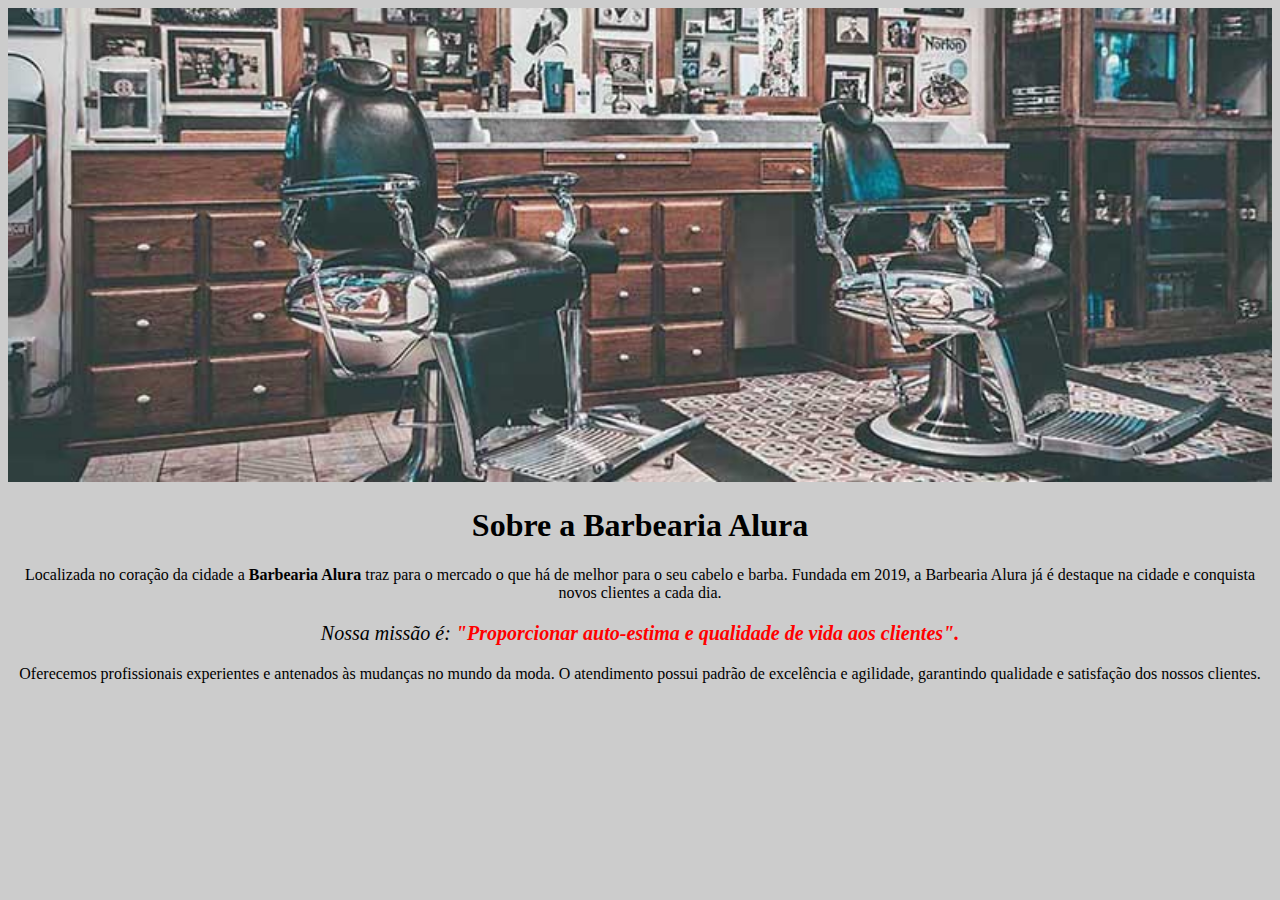
==== index.html @ 0fde19ac "primeiro commit" ====
<!DOCTYPE html>
 <html lang="pt br">
     <head>
     
        <meta charset="UTF-8">
        <title>Barbearia Alura</title>
        <link rel="stylesheet" href="style.css">
        <img id="banner" src="./banner.jpg"
        
    </head>
    
    <body>

    
        <h1 >Sobre a Barbearia Alura
        </h1>

        <p> Localizada no coração da cidade a <strong>Barbearia Alura </strong>traz para o mercado o que há de melhor para o seu cabelo e barba. Fundada em 2019, a Barbearia Alura já é destaque na cidade e conquista novos clientes a cada dia.
        </p>

        <p id="missao" > <em>Nossa missão é: <strong> "Proporcionar auto-estima e qualidade de vida aos clientes".</strong></em></p>

        <p> Oferecemos profissionais experientes e antenados às mudanças no mundo da moda. O atendimento possui padrão de excelência e agilidade, garantindo qualidade e satisfação dos nossos clientes.
        </p>

    </body> 
</html>
---- style.css ----
body{
    background: #cccccc;
}

#banner {
    width: 100%;

}

h1{
    text-align: center;
}

p {
    text-align: center;
}

#missao {
    font-size: 20px; 
}
em strong {
    color: #FF0000;
}
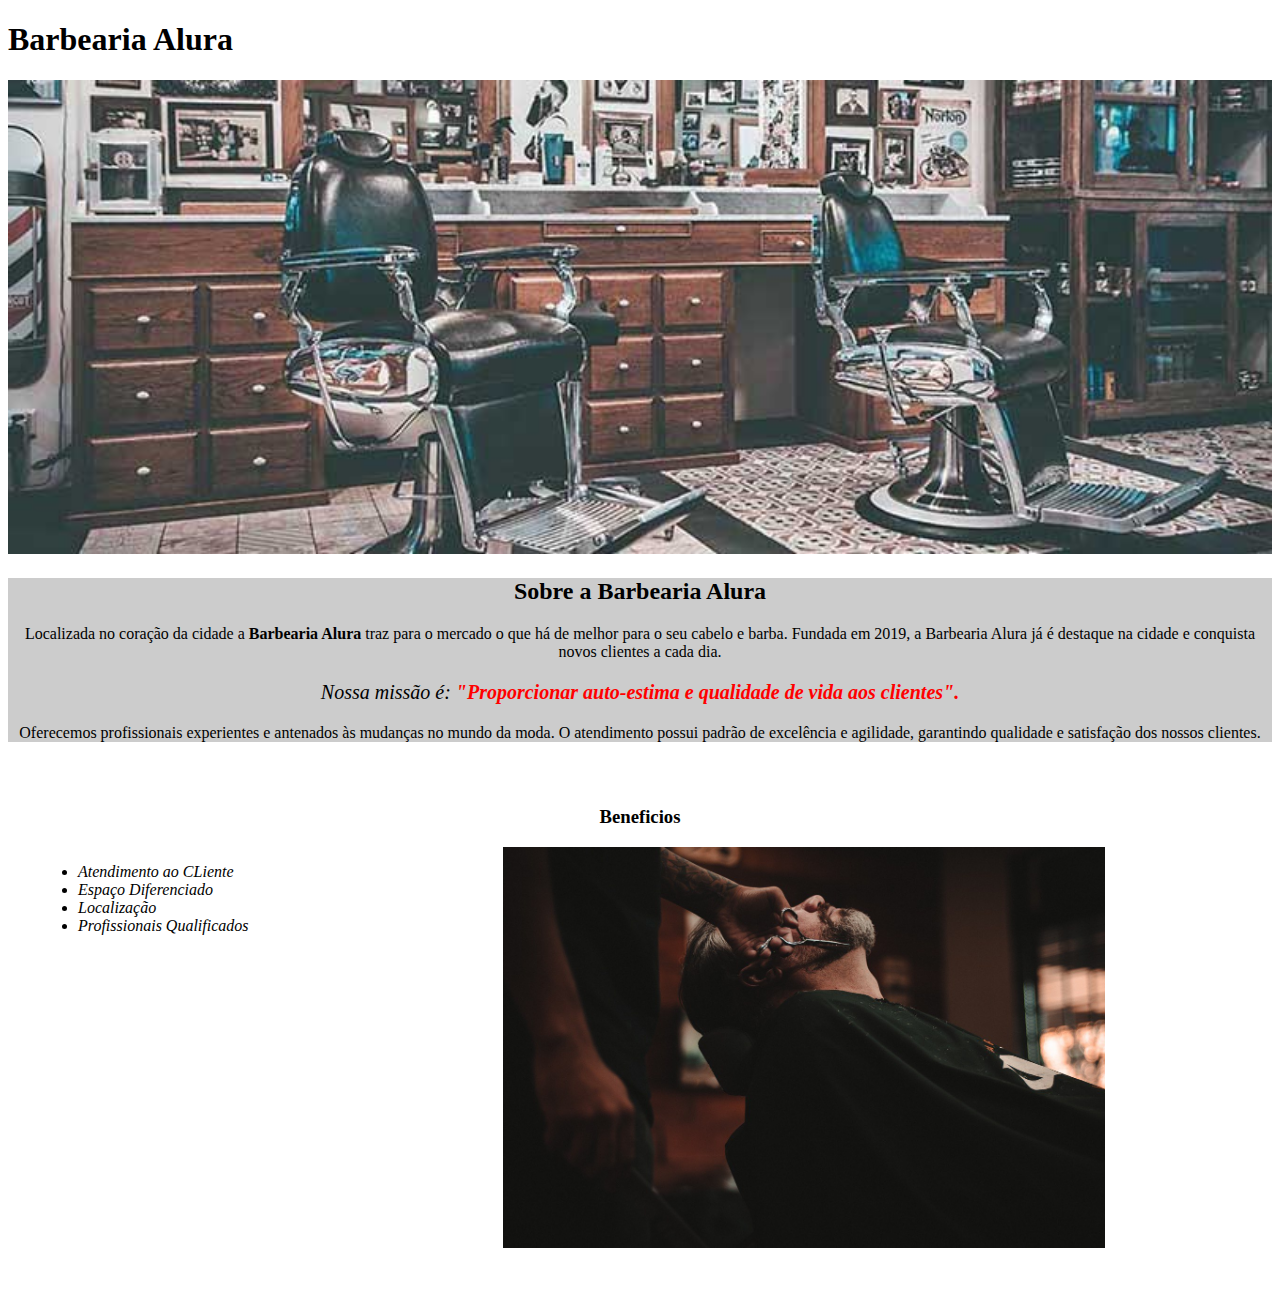
==== commit 135dbe4b: "inclusão de imagens e header" ====
--- a/index.html
+++ b/index.html
@@ -5,23 +5,41 @@
         <meta charset="UTF-8">
         <title>Barbearia Alura</title>
         <link rel="stylesheet" href="style.css">
-        <img id="banner" src="./banner.jpg"
         
     </head>
     
     <body>
+        <header>
+           <h1 class="titulo-principal"  >Barbearia Alura </h1>
+        </header>
+        <img id="banner" src="./banner.jpg">
+        <div class="principal">
 
-    
-        <h1 >Sobre a Barbearia Alura
-        </h1>
+            <h2 class="titulo-centralizado" >Sobre a Barbearia Alura
+            </h2>
 
-        <p> Localizada no coração da cidade a <strong>Barbearia Alura </strong>traz para o mercado o que há de melhor para o seu cabelo e barba. Fundada em 2019, a Barbearia Alura já é destaque na cidade e conquista novos clientes a cada dia.
-        </p>
+            <p> Localizada no coração da cidade a <strong>Barbearia Alura </strong>traz para o mercado o que há de melhor para o seu cabelo e barba. Fundada em 2019, a Barbearia Alura já é destaque na cidade e conquista novos clientes a cada dia.
+            </p>
 
-        <p id="missao" > <em>Nossa missão é: <strong> "Proporcionar auto-estima e qualidade de vida aos clientes".</strong></em></p>
+            <p id="missao" > <em>Nossa missão é: <strong> "Proporcionar auto-estima e qualidade de vida aos clientes".</strong></em></p>
 
-        <p> Oferecemos profissionais experientes e antenados às mudanças no mundo da moda. O atendimento possui padrão de excelência e agilidade, garantindo qualidade e satisfação dos nossos clientes.
-        </p>
+            <p> Oferecemos profissionais experientes e antenados às mudanças no mundo da moda. O atendimento possui padrão de excelência e agilidade, garantindo qualidade e satisfação dos nossos clientes.
+            </p>
+            
+        </div>
+        
+        <div class="beneficios" > 
+            <h3 class="titulo-centralizado" >Beneficios</h3>
+            <ul>
+                <li class="itens"> Atendimento ao CLiente </li>
+                <li class="itens">Espaço Diferenciado</li>
+                <li class="itens">Localização  </li>
+                <li class="itens">Profissionais Qualificados</li>
+                
+
+            </ul>
+            <img src="beneficios.jpg" class="imagembeneficios">
+        </div>
 
     </body> 
 </html>--- a/style.css
+++ b/style.css
@@ -1,5 +1,5 @@
 body{
-    background: #cccccc;
+    
 }
 
 #banner {
@@ -7,7 +7,11 @@
 
 }
 
-h1{
+.principal {
+    background: #cccccc;
+}
+
+.titulo-centralizado{
     text-align: center;
 }
 
@@ -22,3 +26,23 @@
     color: #FF0000;
 }
 
+.itens {
+    font-style: italic;
+}
+
+.beneficios{
+    background-color: #FFFFFF;
+    padding: 30px;
+}
+
+
+ul {
+    display: inline-block;
+    vertical-align: top;
+    width: 20%;
+    margin-right: 15%;
+}
+
+.imagembeneficios{
+        width: 50%;
+}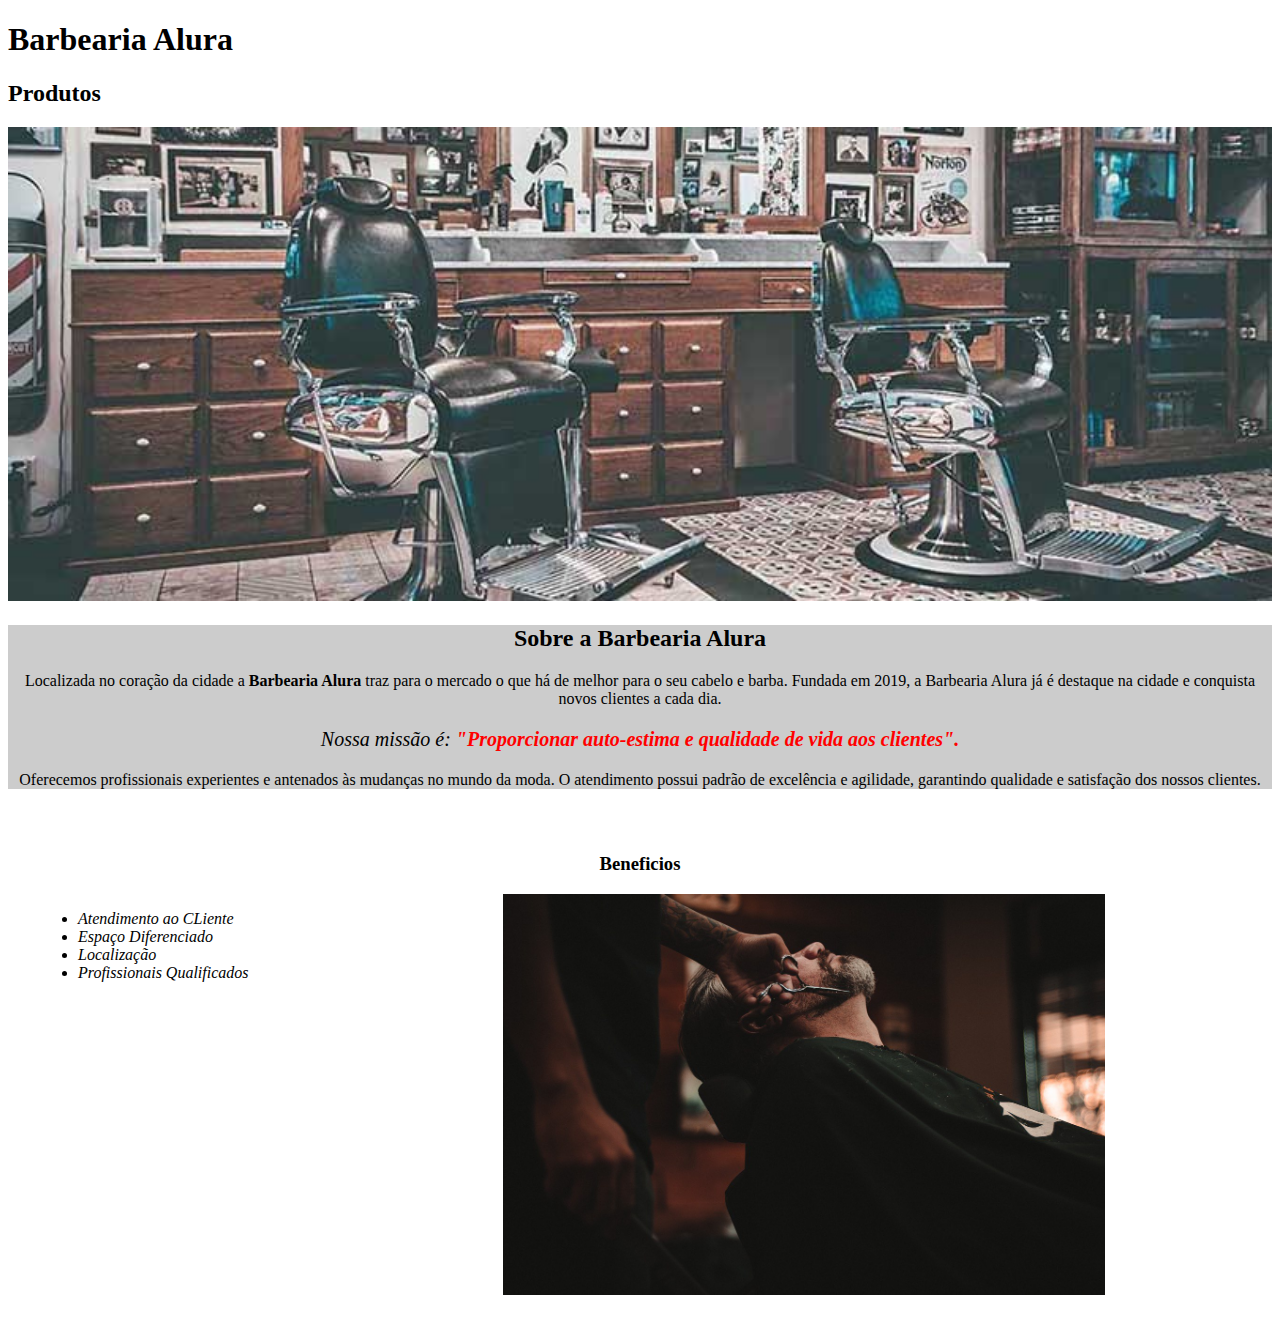
==== commit 52399f68: "link produtos" ====
--- a/index.html
+++ b/index.html
@@ -4,13 +4,14 @@
      
         <meta charset="UTF-8">
         <title>Barbearia Alura</title>
-        <link rel="stylesheet" href="style.css">
-        
+        <link rel="stylesheet" href="style-home.css">
+
     </head>
     
     <body>
         <header>
            <h1 class="titulo-principal"  >Barbearia Alura </h1>
+           <h2> <a href="produtos.html"> Produtos </a></h2>
         </header>
         <img id="banner" src="./banner.jpg">
         <div class="principal">
--- a/style-home.css
+++ b/style-home.css
@@ -0,0 +1,53 @@
+body{
+    
+}
+
+h2 a {
+    text-decoration: none;
+    color: black;
+}
+
+#banner {
+    width: 100%;
+
+}
+
+.principal {
+    background: #cccccc;
+}
+
+.titulo-centralizado{
+    text-align: center;
+}
+
+p {
+    text-align: center;
+}
+
+#missao {
+    font-size: 20px; 
+}
+em strong {
+    color: #FF0000;
+}
+
+.itens {
+    font-style: italic;
+}
+
+.beneficios{
+    background-color: #FFFFFF;
+    padding: 30px;
+}
+
+
+ul {
+    display: inline-block;
+    vertical-align: top;
+    width: 20%;
+    margin-right: 15%;
+}
+
+.imagembeneficios{
+        width: 50%;
+}